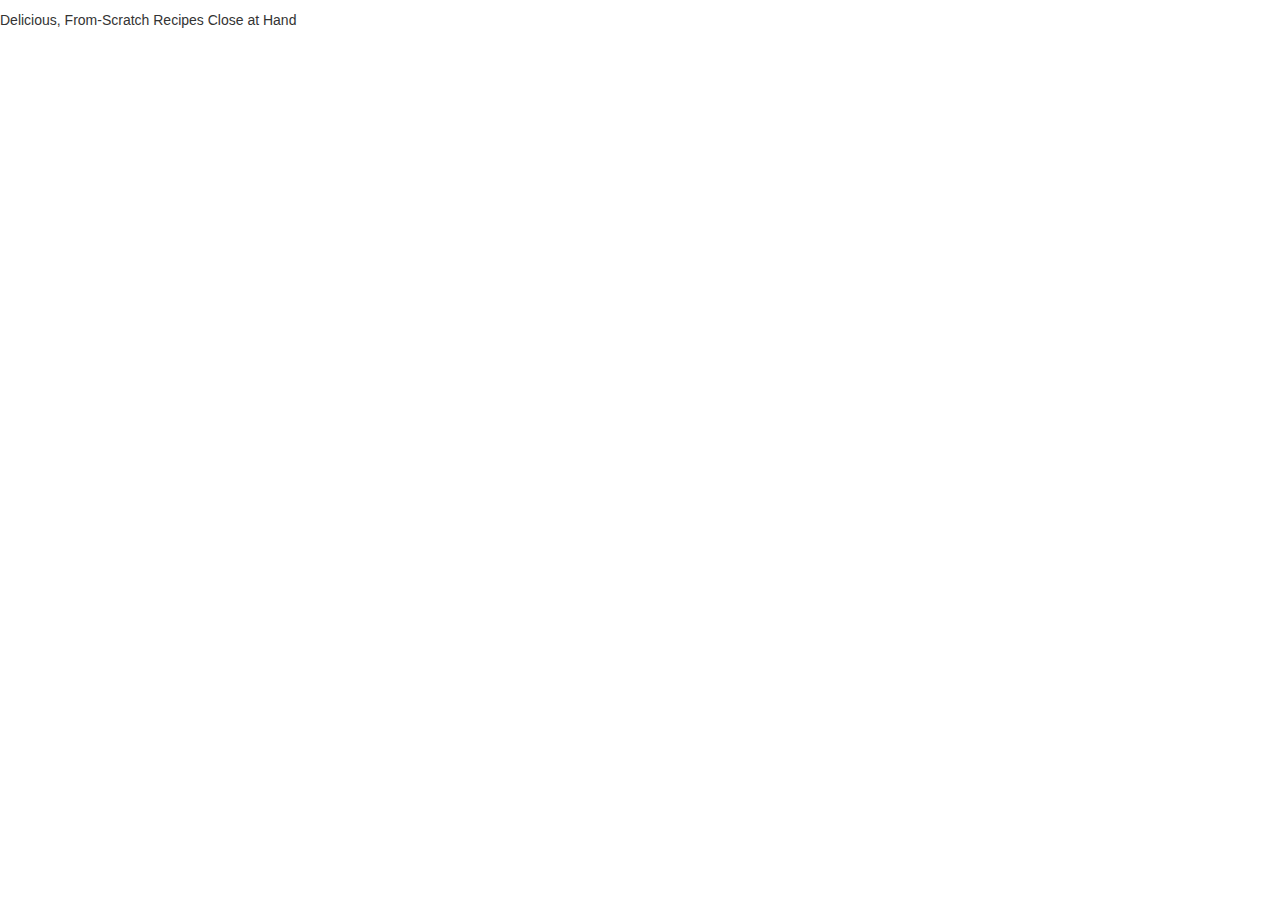
==== index.html @ f40a87a3 "added index.html and style.css files" ====
<!doctype html>
<html lang="en">
  <head>
    <meta charset="utf-8">
    <meta http-equiv="X-UA-Compatible" content="IE=edge">
    <meta name="viewport" content="width=device-width, initial-scale=1">

    <!-- Bootstrap -->
    <link rel="stylesheet" href="https://cdn.jsdelivr.net/npm/bootstrap@3.4.1/dist/css/bootstrap.min.css" integrity="sha384-HSMxcRTRxnN+Bdg0JdbxYKrThecOKuH5zCYotlSAcp1+c8xmyTe9GYg1l9a69psu" crossorigin="anonymous">
    <link rel="stylesheet" href="style.css">
  </head>
  <!-- Implement from below -->
  <body>
    <header>
        <!-- you can add the logo image here -->
    </header>
    <div class="subheading">Delicious, From-Scratch Recipes Close at Hand</div>
    
  </body>
</html>
---- style.css ----
body {
    padding-top: 10px;
  }
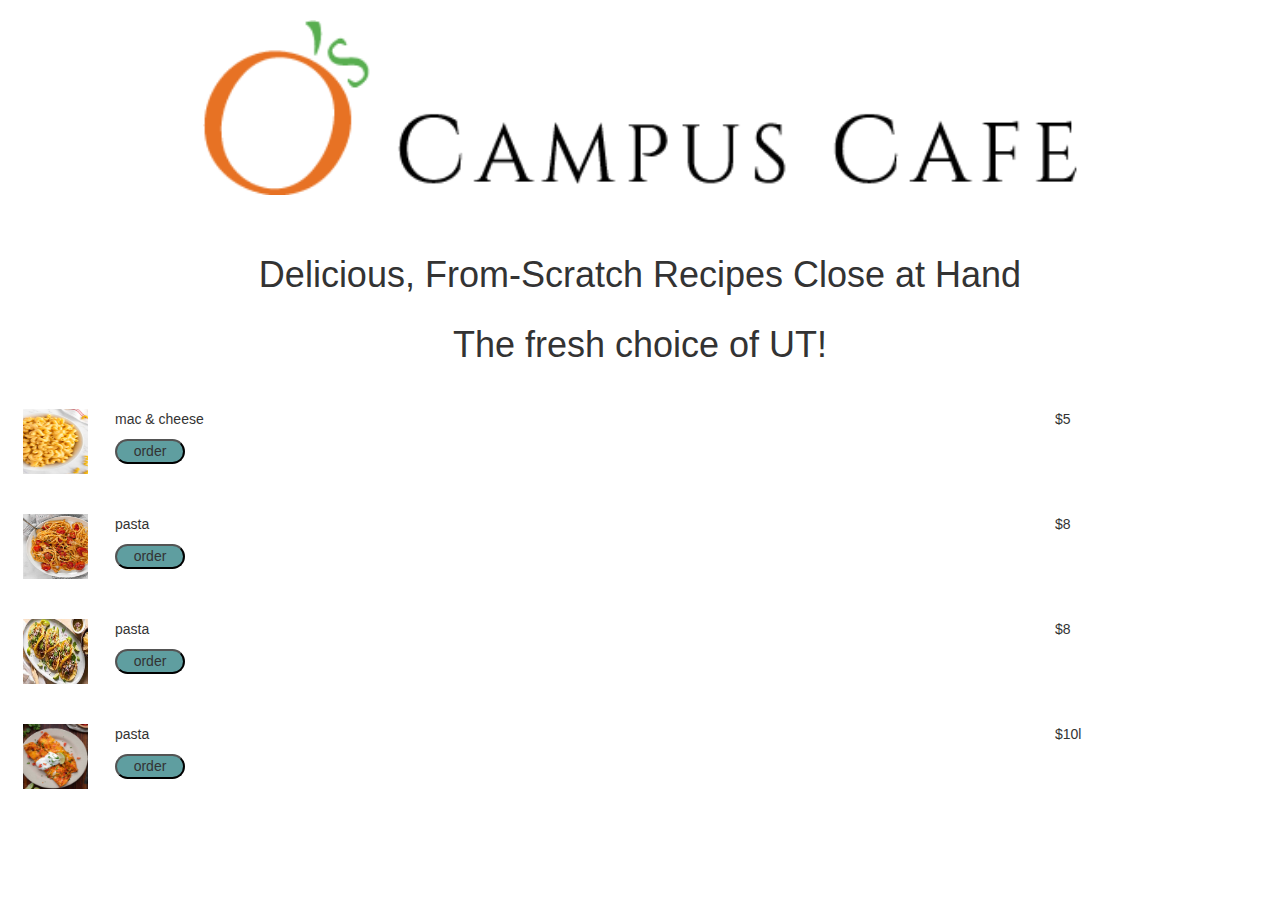
==== commit 7440ddf8: "finished general layout" ====
--- a/index.html
+++ b/index.html
@@ -11,10 +11,109 @@
   </head>
   <!-- Implement from below -->
   <body>
-    <header>
-        <!-- you can add the logo image here -->
-    </header>
-    <div class="subheading">Delicious, From-Scratch Recipes Close at Hand</div>
-    
+    <div class="container">
+      <header>
+          <!-- you can add the logo image here -->
+          <img class="logo" src="os-campus-cafe-logo-2x.png" alt="campus cafe logo">
+      </header>
+      <h1 class="row">Delicious, From-Scratch Recipes Close at Hand</h1>
+      <h1 class="row">The fresh choice of UT!</h1>
+  
+      <table class="menu">
+        <tr>
+          <td>
+            <img class="food-icon" src="mac.jpeg" alt="mac n cheese yerm yerm">
+          </td>
+          <td>
+            <table class="items">
+              <tr>
+                <td>
+                  <span class="food">mac & cheese</span>
+                </td>
+                <td>
+                  <span>$5</span>
+                </td>
+              </tr>
+              <tr>
+                <td colspan="2">
+                  <button>order</button>
+                </td>
+              </tr>
+            </table>
+          </td>
+        </tr>
+
+        <tr>
+          <td>
+            <img class="food-icon" src="pasta.jpeg" alt="oui oui pasta!!">
+          </td>
+          <td>
+            <table class="items">
+              <tr>
+                <td>
+                  <span class="food">pasta</span>
+                </td>
+                <td>
+                  <span>$8</span>
+                </td>
+              </tr>
+              <tr>
+                <td colspan="2">
+                  <button>order</button>
+                </td>
+              </tr>
+            </table>
+          </td>
+        </tr>
+
+        <tr>
+          <td>
+            <img class="food-icon" src="tacos.jpeg" alt="taco taco">
+          </td>
+          <td>
+            <table class="items">
+              <tr>
+                <td>
+                  <span class="food">pasta</span>
+                </td>
+                <td>
+                  <span>$8</span>
+                </td>
+              </tr>
+              <tr>
+                <td colspan="2">
+                  <button>order</button>
+                </td>
+              </tr>
+            </table>
+          </td>
+        </tr>
+
+        <tr>
+          <td>
+            <img class="food-icon" src="enchilada.jpeg" alt="enchilada hehe">
+          </td>
+          <td>
+            <table class="items">
+              <tr>
+                <td>
+                  <span class="food">pasta</span>
+                </td>
+                <td>
+                  <span>$10l</span>
+                </td>
+              </tr>
+              <tr>
+                <td colspan="2">
+                  <button>order</button>
+                </td>
+              </tr>
+            </table>
+          </td>
+        </tr>
+
+
+      </table>
+    </div>
   </body>
 </html>--- a/style.css
+++ b/style.css
@@ -1,3 +1,85 @@
 body {
     padding-top: 10px;
-  }+    text-align: center;
+}
+
+.container {
+  padding-top: 10px;
+  width: 100% !important;
+  text-align: center !important; 
+}
+
+.logo {
+  padding-bottom: 35px;
+  text-align: center;
+  width: 70%;
+}
+
+.row {
+  padding: 5px;
+}
+
+img {
+  width: 90px;
+}
+
+.menu {
+  width: 100%;
+  table-layout: fixed;
+}
+
+.menu td {
+  padding-top: 30px;
+  padding-bottom: 10px;
+}
+
+.menu td:first-child {
+    width: 80px;
+    text-align: center;
+}
+
+.menu td:last-child {
+    text-align: left;
+    padding-left: 20px;
+}
+
+.menu td button {
+  padding-top: 0px;
+}
+
+.food-icon {
+  width: 65px;
+  height: 65px;
+}
+
+.items {
+  width: 100%;
+  table-layout: fixed;
+  height: 100%;
+}
+
+.items td {
+  padding-top: 0px;
+  padding-bottom: 10px;
+}
+
+.items td span {
+  padding-top: 0px;
+}
+
+.items td:first-child{
+  text-align: left;
+  padding-left: 0px;
+}
+
+.items td:nth-child(2) {
+  text-align: left;
+  width: 20px
+}
+
+.items td button {
+  border-radius: 30px;
+  width: 70px;
+  background-color: cadetblue;
+}
+
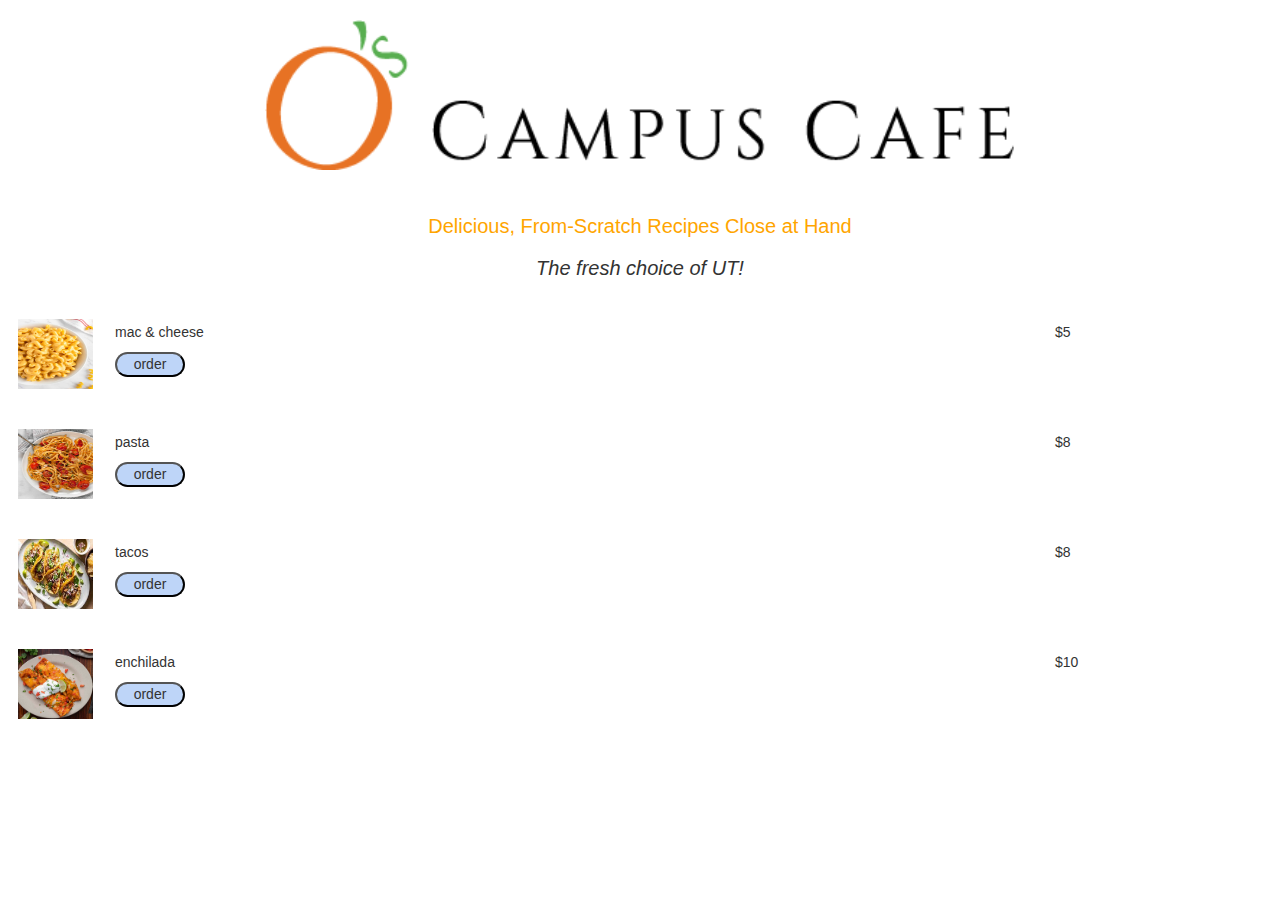
==== commit 53d2eb07: "changed fonts" ====
--- a/index.html
+++ b/index.html
@@ -16,7 +16,7 @@
           <!-- you can add the logo image here -->
           <img class="logo" src="os-campus-cafe-logo-2x.png" alt="campus cafe logo">
       </header>
-      <h1 class="row">Delicious, From-Scratch Recipes Close at Hand</h1>
+      <h1 class="header">Delicious, From-Scratch Recipes Close at Hand</h1>
       <h1 class="row">The fresh choice of UT!</h1>
   
       <table class="menu">
@@ -74,7 +74,7 @@
             <table class="items">
               <tr>
                 <td>
-                  <span class="food">pasta</span>
+                  <span class="food">tacos</span>
                 </td>
                 <td>
                   <span>$8</span>
@@ -97,10 +97,10 @@
             <table class="items">
               <tr>
                 <td>
-                  <span class="food">pasta</span>
+                  <span class="food">enchilada</span>
                 </td>
                 <td>
-                  <span>$10l</span>
+                  <span>$10</span>
                 </td>
               </tr>
               <tr>
--- a/style.css
+++ b/style.css
@@ -10,13 +10,20 @@
 }
 
 .logo {
-  padding-bottom: 35px;
+  padding-bottom: 25px;
   text-align: center;
-  width: 70%;
+  width: 60%;
+}
+
+.header {
+  color: orange;
+  font-family: Arial, Helvetica, sans-serif;
+  font-size: 20px;
 }
 
 .row {
-  padding: 5px;
+  font-size: 20px;
+  font-style: italic;
 }
 
 img {
@@ -48,8 +55,8 @@
 }
 
 .food-icon {
-  width: 65px;
-  height: 65px;
+  width: 75px;
+  height: 70px;
 }
 
 .items {
@@ -80,6 +87,6 @@
 .items td button {
   border-radius: 30px;
   width: 70px;
-  background-color: cadetblue;
+  background-color: #bed5f8;
 }
 
